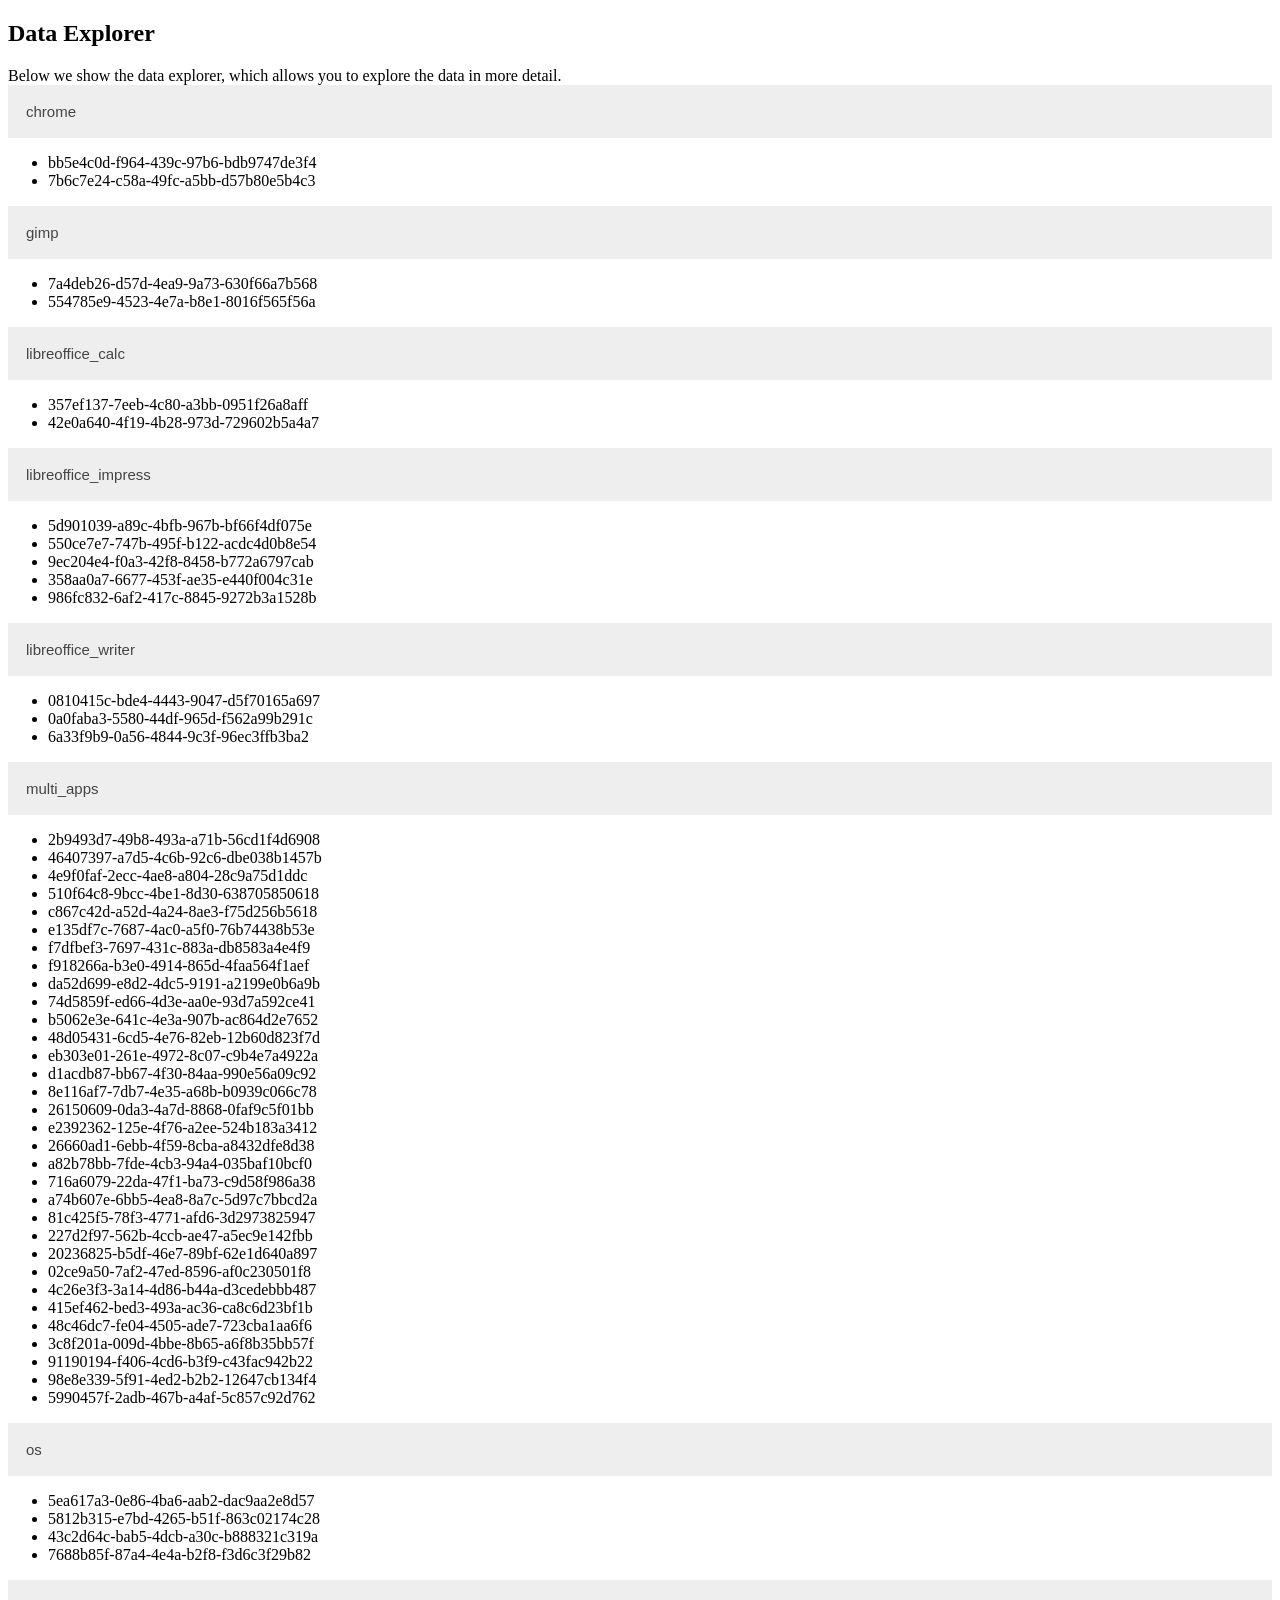
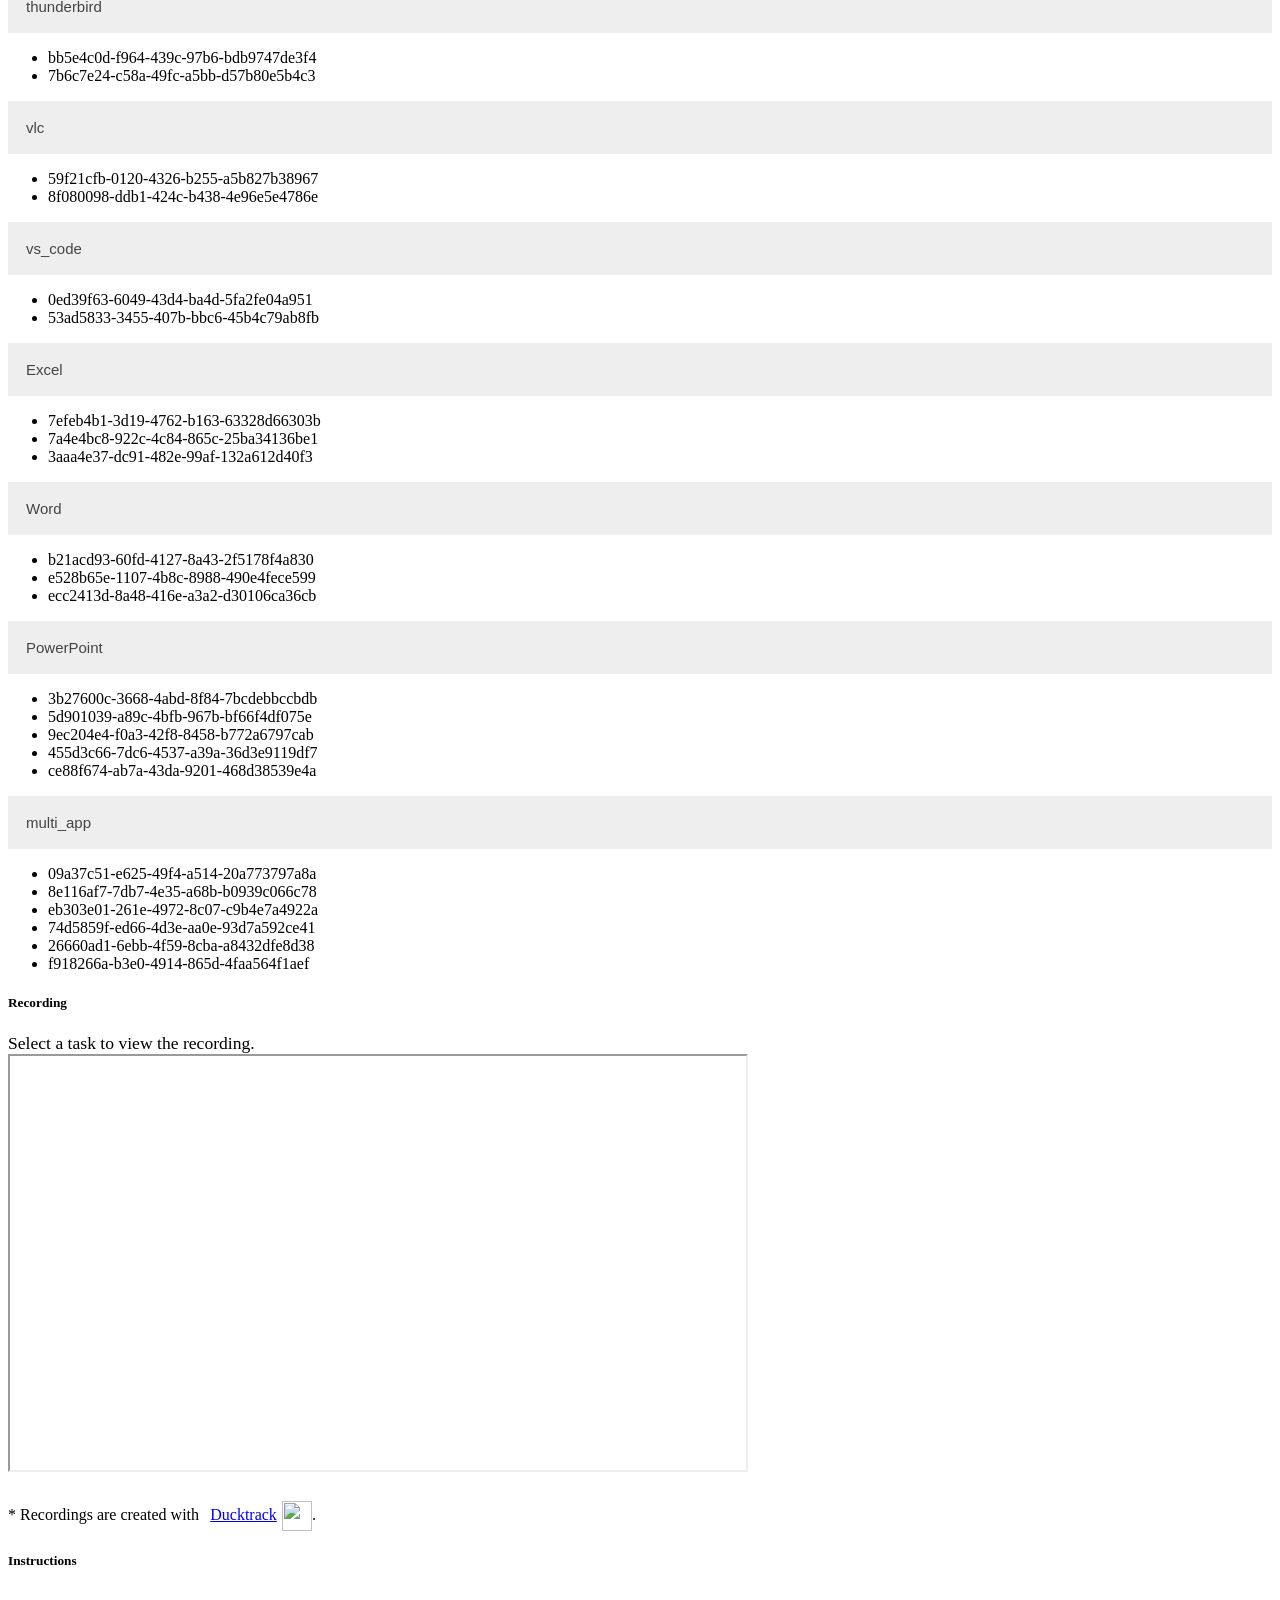
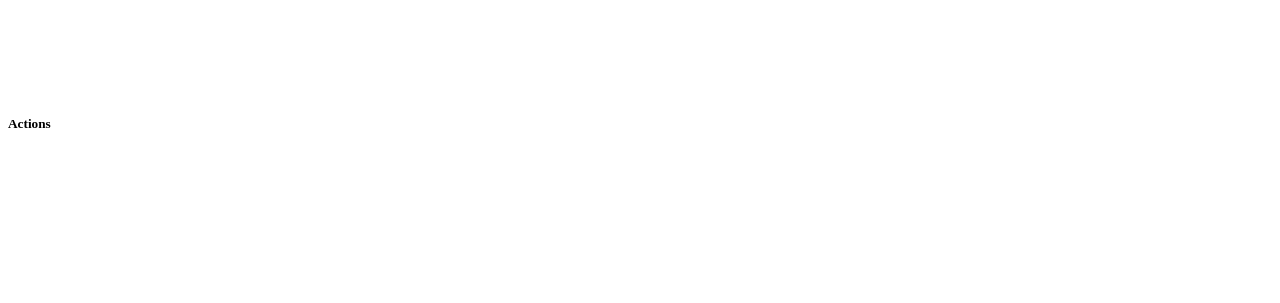
==== explorer.html @ dbcd0be1 "add independent data explorer page; data display worked; left panel needs furthur edit" ====
<!DOCTYPE html>
<html lang="en">

<head>
    <meta charset="UTF-8">
    <title>Enhanced Data Explorer with Bulma</title>
    <link rel="stylesheet" href="https://cdnjs.cloudflare.com/ajax/libs/bulma/0.9.3/css/bulma.min.css">
    <style>
        .is-halfheight {
            height: 50vh;
            overflow-y: scroll;
        }

        iframe {
            max-width: 100%;
        }

        .duck_icon {
            vertical-align: middle;
            margin-left: 5px;
        }

        .category {
            background-color: #eee;
            color: #444;
            cursor: pointer;
            padding: 18px;
            width: 100%;
            border: none;
            text-align: left;
            outline: none;
            font-size: 15px;
            transition: 0.4s;
        }

        .category:hover {
            background-color: #ccc;
        }

        .task-list {
            padding-left: 20px;
            display: none;
            list-style-type: none;
        }

        .active,
        .accordion:hover {
            background-color: #ccc;
        }

        .accordion:after {
            content: '\002B';
            color: #777;
            font-weight: bold;
            float: right;
            margin-left: 5px;
        }

        .active:after {
            content: "\2212";
        }
    </style>
    </style>
</head>

<body>
    <script type="module" src="https://md-block.verou.me/md-block.js"></script>

    <section class="section">
        <div class="container">
            <h2 class="title is-3">Data Explorer</h2>
            <div class="notification is-info">
                <md-block>
                    Below we show the data explorer, which allows you to explore the data in more detail.
                </md-block>
            </div>

            <div class="columns">
                <div class="column is-one-quarter" id="categoriesContainer">

                </div>
                <div class="column">
                    <!-- Data Explorer UI Portions -->
                    <div class="card">
                        <div class="card-content">
                            <div class="content">

                                <div class="box">
                                    <h5>Recording</h5>

                                    <div class="column has-text-centered is-vcentered"
                                        style="font-weight: 300; font-size: 1.1em">Select a
                                        task to view the recording.</div>
                                    <iframe id="recordingViewer" src="" width="736" height="414" allow="autoplay"
                                        allowfullscreen></iframe>
                                    <h6 class="title is-6"></h6>
                                    <div class="columns" style="font-weight: 100; font-size: 1.0em">*
                                        Recordings are created with &thinsp; <a
                                            href="https://github.com/TheDuckAI/DuckTrack">Ducktrack</a><img
                                            class="duck_icon" src="static/images/duck_icon-removebg-preview.png"
                                            width="30" height="30">.
                                    </div>
                                </div>

                                <div class="box">
                                    <h5>Instructions</h5>
                                    <div style="height: 100px; width: 100%; overflow-y:scroll">
                                        <div style="height: 5%; width: 100%; margin: 0 auto;;">
                                            <md-block id="instruction-text"></md-block>
                                        </div>
                                    </div>
                                    <h6 class="title is-6"></h6>
                                    <h5>Actions</h5>
                                    <div class="panel-body" style="height: 140px; width: 100%; overflow-y:scroll">
                                        <div style="height: 30%; width: 100%; margin: 0 auto;">
                                            <md-block id="action-text"></md-block>
                                        </div>
                                    </div>
                                </div>
                            </div>
                        </div>
                    </div>
                </div>
            </div>

        </div>
    </section>
    <script>
        document.addEventListener('DOMContentLoaded', function () {

            fetch('./static/data/test_small_recording.json')
                .then(response => response.json())
                .then(jsonData => {
                    const container = document.getElementById('categoriesContainer');

                    Object.keys(jsonData).forEach(category => {
                        // Create category button
                        const catButton = document.createElement('button');
                        catButton.textContent = category;
                        catButton.classList.add('category');
                        container.appendChild(catButton);
                        var i;

                        for (i = 0; i < container.length; i++) {
                            container[i].addEventListener("click", function () {
                                this.classList.toggle("active");
                                var panel = this.nextElementSibling;
                                if (panel.style.maxHeight) {
                                    panel.style.maxHeight = null;
                                } else {
                                    panel.style.maxHeight = panel.scrollHeight + "px";
                                }
                            });
                        }

                        // Create hidden list for task IDs
                        const taskList = document.createElement('ul');
                        taskList.classList.add('panel');
                        jsonData[category].forEach(taskId => {
                            const listItem = document.createElement('li');
                            listItem.textContent = taskId;
                            taskList.appendChild(listItem);
                            listItem.addEventListener('click', () => {
                                // Load the task data and update the UI
                                fetch(`./static/data/test_small_annotations_2.json`)
                                    .then(response => response.json())
                                    .then(taskData => {
                                        // Update the instruction and action text
                                        for (i = 0; i < taskData.length; i++) {
                                            if (taskData[i].id == taskId) {
                                                taskData = taskData[i];
                                                break;
                                            }
                                        }
                                        document.getElementById('instruction-text').innerHTML = taskData.instruction;
                                        document.getElementById('action-text').innerHTML = taskData.actions;

                                        // Update the recording viewer
                                        document.getElementById('recordingViewer').src = taskData.video;
                                    });
                            });
                        });
                        container.appendChild(taskList);

                        // Add click event to toggle visibility of task list
                        catButton.addEventListener('click', () => {
                            taskList.style.display = taskList.style.display === 'block' ? 'none' : 'block';
                        });
                    });
                })
                .catch(error => console.error('Error loading the JSON file:', error));
        });
    </script>


</body>

</html>
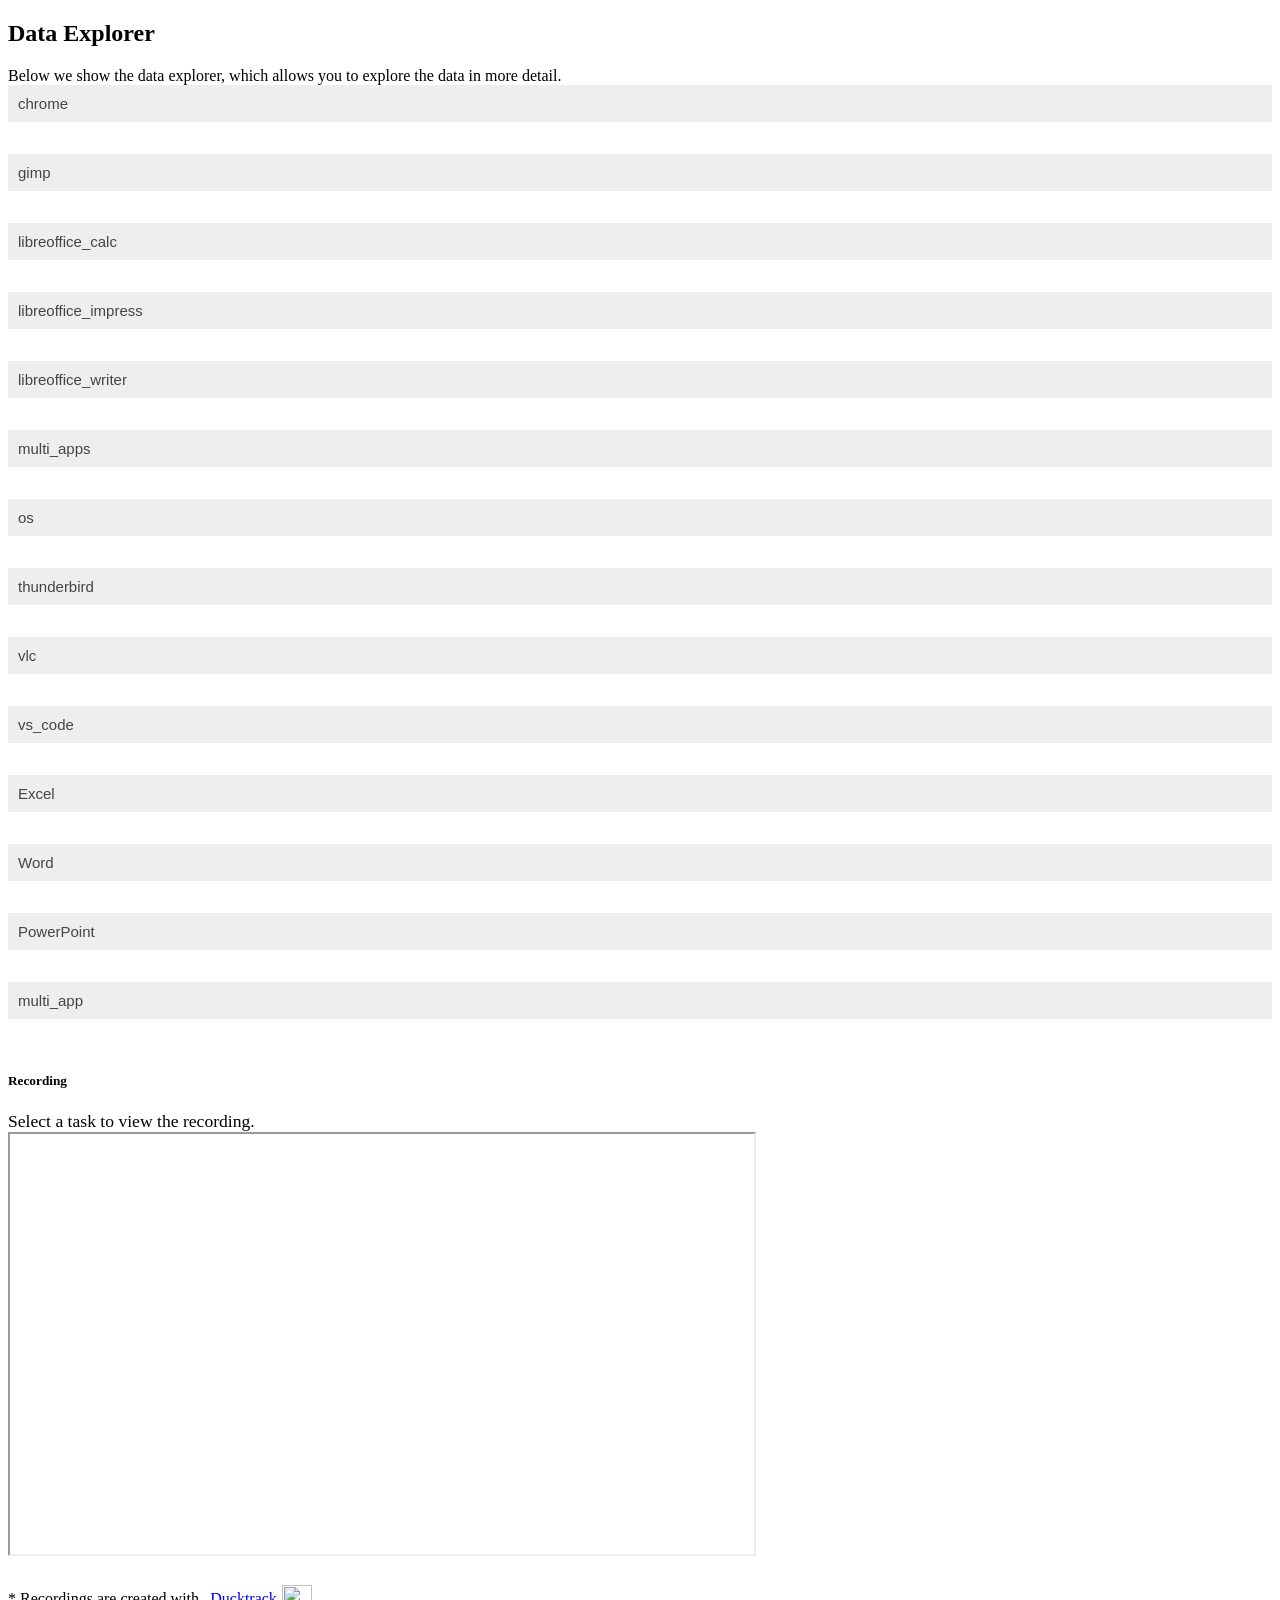
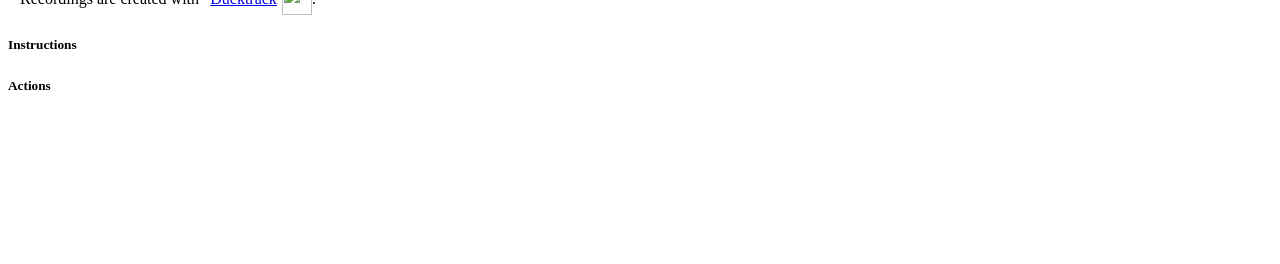
==== commit b2c1e1c8: "edit left panel for data explorer page a bit, default set hide tasklist, y-scroll with a max height" ====
--- a/explorer.html
+++ b/explorer.html
@@ -24,7 +24,7 @@
             background-color: #eee;
             color: #444;
             cursor: pointer;
-            padding: 18px;
+            padding: 10px;
             width: 100%;
             border: none;
             text-align: left;
@@ -38,7 +38,7 @@
         }
 
         .task-list {
-            padding-left: 20px;
+            padding-left: 10px;
             display: none;
             list-style-type: none;
         }
@@ -58,6 +58,20 @@
 
         .active:after {
             content: "\2212";
+        }
+
+        .panel {
+            padding: 0 18px;
+            background-color: white;
+            max-height: 0;
+            overflow: hidden;
+            transition: max-height 0.2s ease-out;
+        }
+
+        .categorycontainer {
+
+            max-height: 150vh;
+            overflow-y: scroll;
         }
     </style>
     </style>
@@ -76,7 +90,7 @@
             </div>
 
             <div class="columns">
-                <div class="column is-one-quarter" id="categoriesContainer">
+                <div class="column is-one-quarter categorycontainer" id="categoriesContainer">
 
                 </div>
                 <div class="column">
@@ -91,7 +105,7 @@
                                     <div class="column has-text-centered is-vcentered"
                                         style="font-weight: 300; font-size: 1.1em">Select a
                                         task to view the recording.</div>
-                                    <iframe id="recordingViewer" src="" width="736" height="414" allow="autoplay"
+                                    <iframe id="recordingViewer" src="" width="744" height="420" allow="autoplay"
                                         allowfullscreen></iframe>
                                     <h6 class="title is-6"></h6>
                                     <div class="columns" style="font-weight: 100; font-size: 1.0em">*
@@ -104,10 +118,10 @@
 
                                 <div class="box">
                                     <h5>Instructions</h5>
-                                    <div style="height: 100px; width: 100%; overflow-y:scroll">
-                                        <div style="height: 5%; width: 100%; margin: 0 auto;;">
-                                            <md-block id="instruction-text"></md-block>
-                                        </div>
+                                    <div style="width: 100%; height: auto;">
+
+                                        <md-block id="instruction-text"></md-block>
+
                                     </div>
                                     <h6 class="title is-6"></h6>
                                     <h5>Actions</h5>
@@ -141,17 +155,6 @@
                         container.appendChild(catButton);
                         var i;
 
-                        for (i = 0; i < container.length; i++) {
-                            container[i].addEventListener("click", function () {
-                                this.classList.toggle("active");
-                                var panel = this.nextElementSibling;
-                                if (panel.style.maxHeight) {
-                                    panel.style.maxHeight = null;
-                                } else {
-                                    panel.style.maxHeight = panel.scrollHeight + "px";
-                                }
-                            });
-                        }
 
                         // Create hidden list for task IDs
                         const taskList = document.createElement('ul');
@@ -182,11 +185,19 @@
                         });
                         container.appendChild(taskList);
 
-                        // Add click event to toggle visibility of task list
-                        catButton.addEventListener('click', () => {
-                            taskList.style.display = taskList.style.display === 'block' ? 'none' : 'block';
+                    });
+                    var acc = document.getElementsByClassName("category");
+                    for (i = 0; i < acc.length; i++) {
+                        acc[i].addEventListener("click", function () {
+                            this.classList.toggle("active");
+                            var panel = this.nextElementSibling;
+                            if (panel.style.maxHeight) {
+                                panel.style.maxHeight = null;
+                            } else {
+                                panel.style.maxHeight = panel.scrollHeight + "px";
+                            }
                         });
-                    });
+                    }
                 })
                 .catch(error => console.error('Error loading the JSON file:', error));
         });
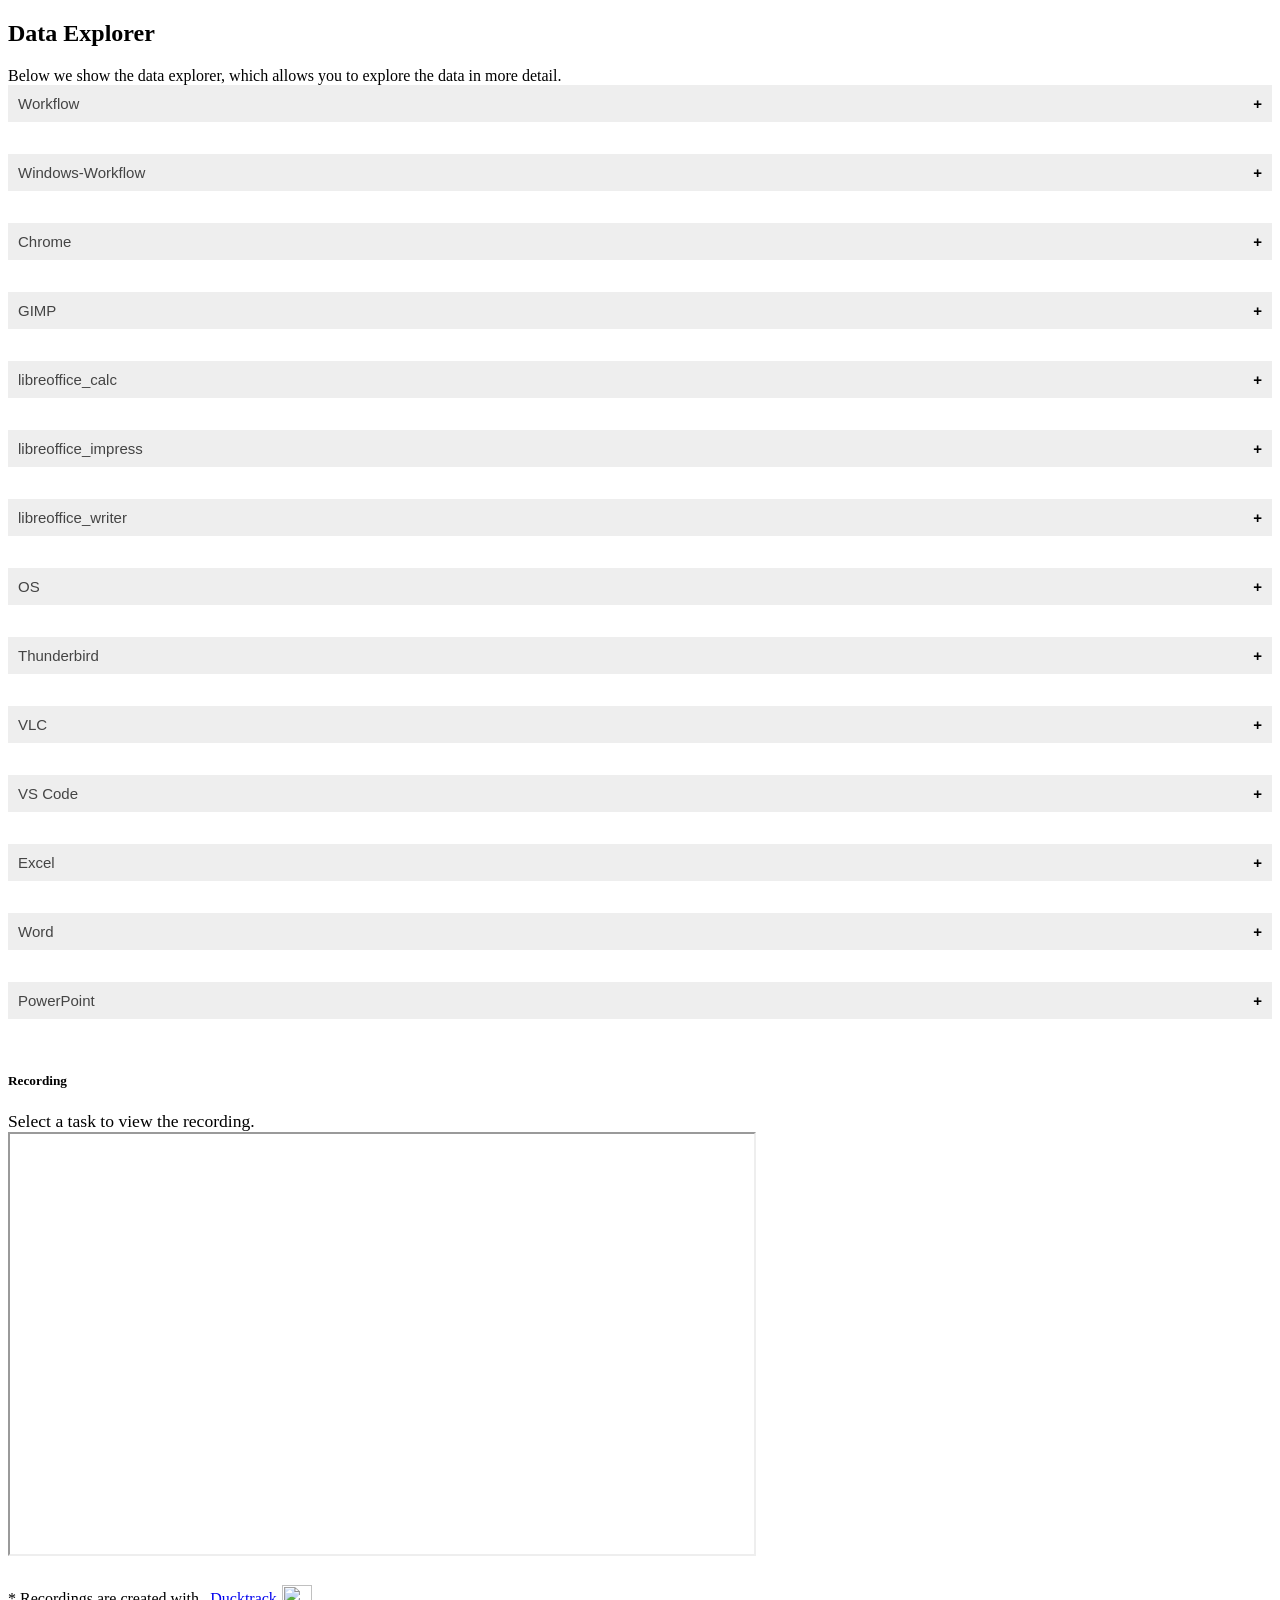
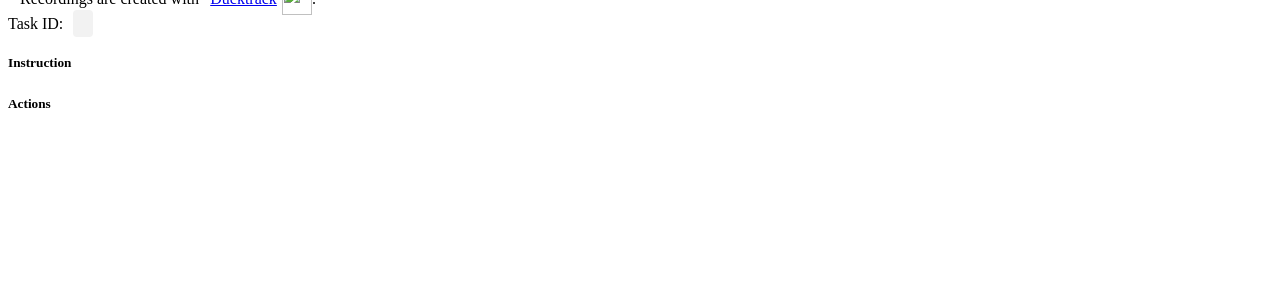
==== commit 46e581e6: "update left panel style, move workflow to top, make task id appear on the righthand side" ====
--- a/explorer.html
+++ b/explorer.html
@@ -33,24 +33,26 @@
             transition: 0.4s;
         }
 
+        .task-list {
+            border: none;
+        }
+
+        .task-list:hover {
+            background-color: #f2f0f0;
+        }
+
+        .active,
         .category:hover {
             background-color: #ccc;
         }
 
-        .task-list {
-            padding-left: 10px;
-            display: none;
-            list-style-type: none;
-        }
-
-        .active,
-        .accordion:hover {
-            background-color: #ccc;
-        }
-
-        .accordion:after {
-            content: '\002B';
-            color: #777;
+        .task-active {
+            background-color: #f3f0f0;
+        }
+
+        .category:after {
+            content: "\002B";
+            color: #000000;
             font-weight: bold;
             float: right;
             margin-left: 5px;
@@ -70,8 +72,35 @@
 
         .categorycontainer {
 
-            max-height: 150vh;
+            max-height: 180vh;
             overflow-y: scroll;
+        }
+
+        .label {
+            padding: 5px;
+            width: 40%;
+        }
+
+        .other {
+            background-color: #e7e7e7;
+            color: rgb(82, 81, 81);
+            font-size: small;
+            width: 40%;
+            height: 22px;
+            position: relative;
+        }
+
+        .taskid-container {
+            display: flex;
+            align-items: center;
+        }
+
+        .taskid-label {
+            margin-left: 10px;
+            padding: 5px 10px;
+            background-color: #f2f2f2;
+            border-radius: 4px;
+            font-size: 1rem;
         }
     </style>
     </style>
@@ -117,18 +146,22 @@
                                 </div>
 
                                 <div class="box">
-                                    <h5>Instructions</h5>
-                                    <div style="width: 100%; height: auto;">
-
-                                        <md-block id="instruction-text"></md-block>
-
+                                    <div>
+                                        Task ID:
+                                        <span class="taskid-label" id="taskid-text"></span>
                                     </div>
-                                    <h6 class="title is-6"></h6>
-                                    <h5>Actions</h5>
-                                    <div class="panel-body" style="height: 140px; width: 100%; overflow-y:scroll">
-                                        <div style="height: 30%; width: 100%; margin: 0 auto;">
-                                            <md-block id="action-text"></md-block>
-                                        </div>
+                                </div>
+                                <h5>Instruction</h5>
+                                <div style="width: 100%; height: auto;">
+
+                                    <md-block id="instruction-text"></md-block>
+
+                                </div>
+                                <h6 class="title is-6"></h6>
+                                <h5>Actions</h5>
+                                <div class="panel-body" style="height: 140px; width: 100%; overflow-y:scroll">
+                                    <div style="height: 30%; width: 100%; margin: 0 auto;">
+                                        <md-block id="action-text"></md-block>
                                     </div>
                                 </div>
                             </div>
@@ -136,6 +169,7 @@
                     </div>
                 </div>
             </div>
+        </div>
 
         </div>
     </section>
@@ -148,6 +182,7 @@
                     const container = document.getElementById('categoriesContainer');
 
                     Object.keys(jsonData).forEach(category => {
+                        var number = 0;
                         // Create category button
                         const catButton = document.createElement('button');
                         catButton.textContent = category;
@@ -161,7 +196,10 @@
                         taskList.classList.add('panel');
                         jsonData[category].forEach(taskId => {
                             const listItem = document.createElement('li');
-                            listItem.textContent = taskId;
+                            listItem.classList.add('task-list');
+                            number++;
+                            listItem.textContent = `Task ${number}`;
+
                             taskList.appendChild(listItem);
                             listItem.addEventListener('click', () => {
                                 // Load the task data and update the UI
@@ -170,11 +208,12 @@
                                     .then(taskData => {
                                         // Update the instruction and action text
                                         for (i = 0; i < taskData.length; i++) {
-                                            if (taskData[i].id == taskId) {
+                                            if (taskData[i].domain == category && taskData[i].id == taskId) {
                                                 taskData = taskData[i];
                                                 break;
                                             }
                                         }
+                                        document.getElementById('taskid-text').innerHTML = taskId;
                                         document.getElementById('instruction-text').innerHTML = taskData.instruction;
                                         document.getElementById('action-text').innerHTML = taskData.actions;
 
@@ -198,6 +237,18 @@
                             }
                         });
                     }
+                    var task = document.getElementsByClassName("task-list");
+                    for (i = 0; i < task.length; i++) {
+                        task[i].addEventListener("click", function () {
+                            this.classList.toggle("task-active");
+                            var panel = this.nextElementSibling;
+                            if (panel.style.maxHeight) {
+                                panel.style.maxHeight = null;
+                            } else {
+                                panel.style.maxHeight = panel.scrollHeight + "px";
+                            }
+                        });
+                    }
                 })
                 .catch(error => console.error('Error loading the JSON file:', error));
         });
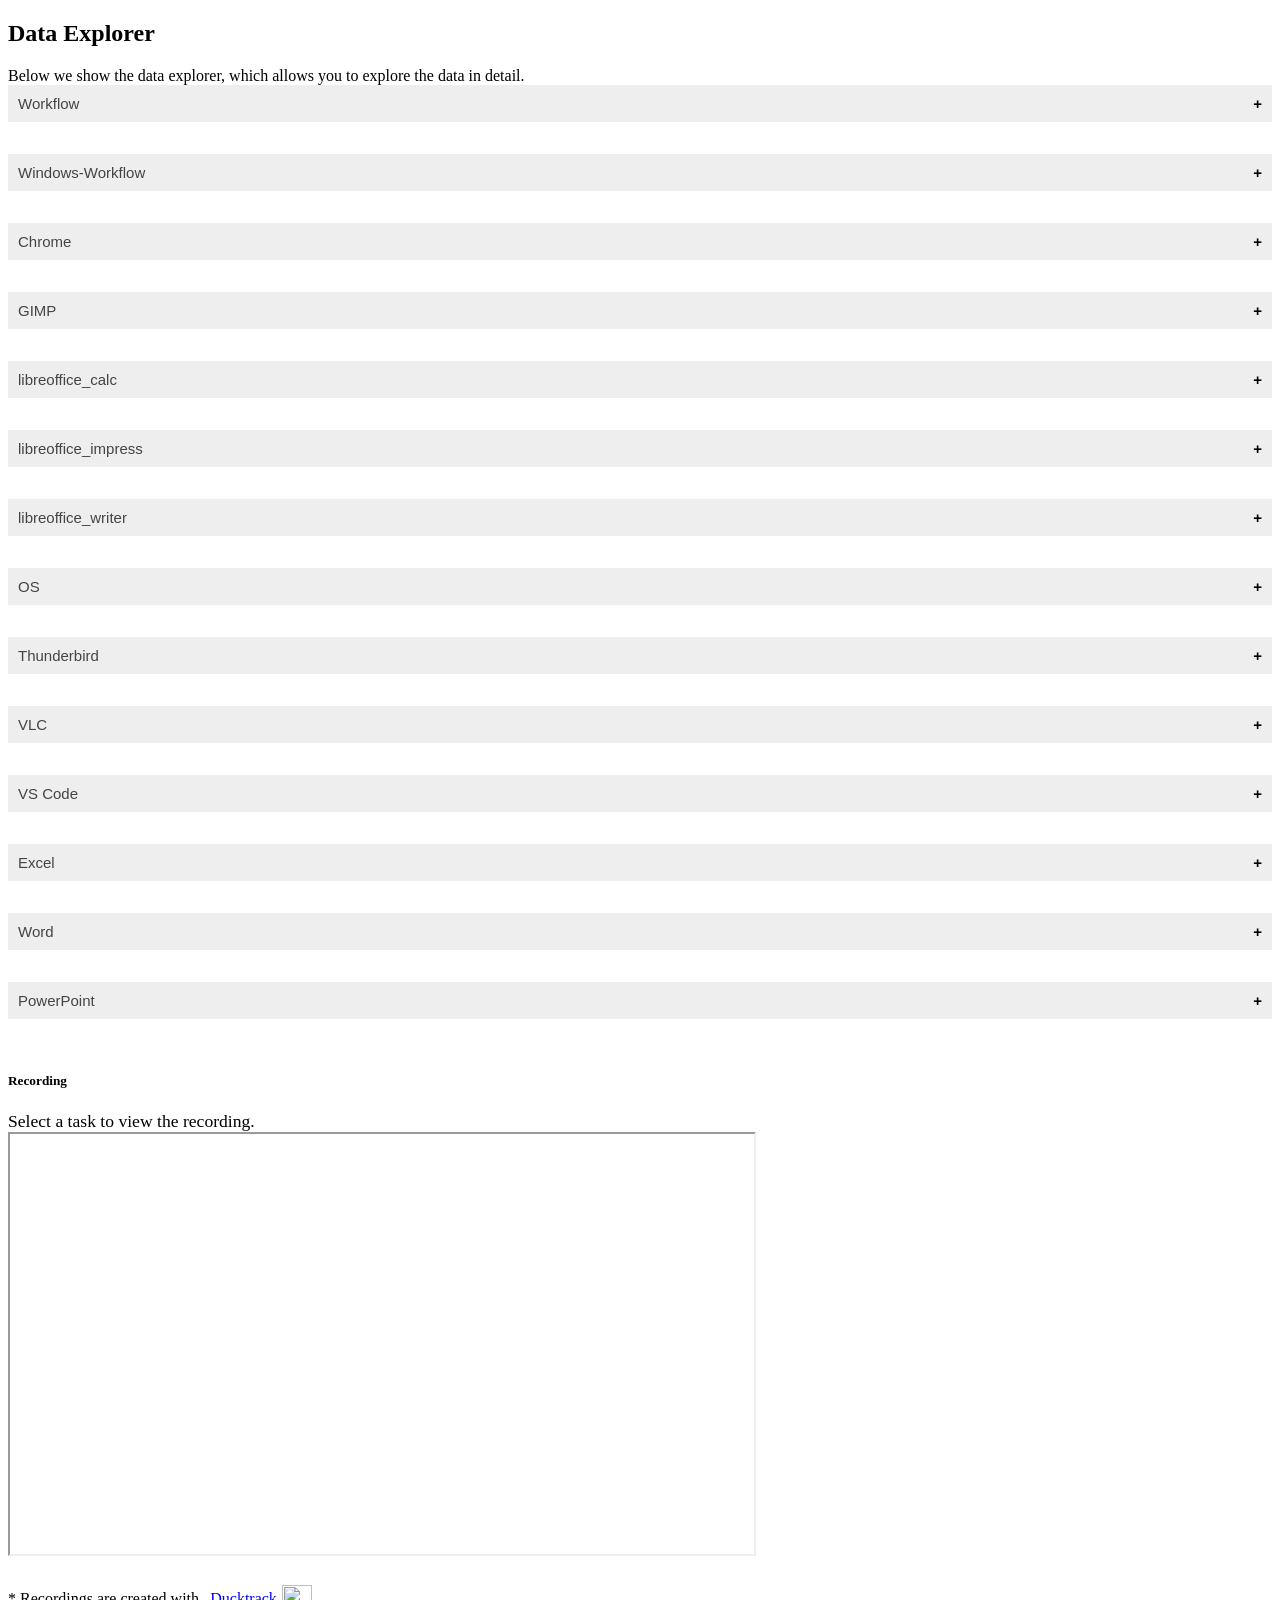
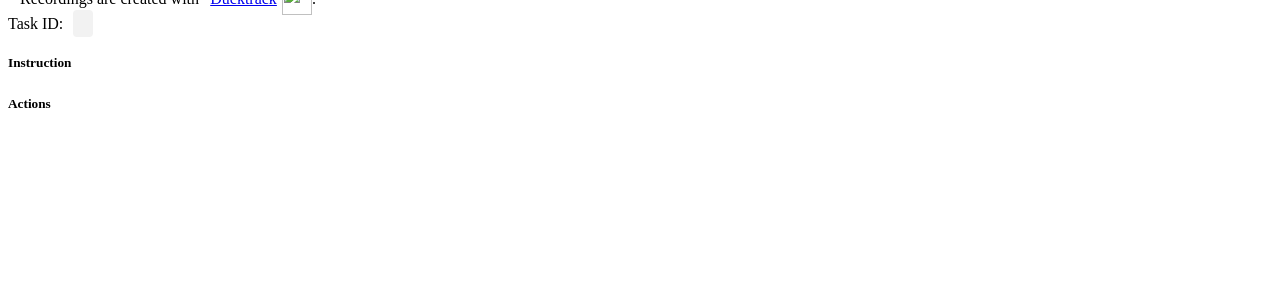
==== commit a593e80d: "minor fix for left panel; remove data explorer module from main page" ====
--- a/explorer.html
+++ b/explorer.html
@@ -114,7 +114,7 @@
             <h2 class="title is-3">Data Explorer</h2>
             <div class="notification is-info">
                 <md-block>
-                    Below we show the data explorer, which allows you to explore the data in more detail.
+                    Below we show the data explorer, which allows you to explore the data in detail.
                 </md-block>
             </div>
 
@@ -221,6 +221,14 @@
                                         document.getElementById('recordingViewer').src = taskData.video;
                                     });
                             });
+                            listItem.addEventListener("click", function () {
+                                var preClick = document.getElementsByClassName("task-list");
+                                for (i = 0; i < preClick.length; i++) {
+                                    preClick[i].classList.remove("task-active");
+                                }
+                                listItem.classList.toggle("task-active");
+                            });
+
                         });
                         container.appendChild(taskList);
 
@@ -237,18 +245,7 @@
                             }
                         });
                     }
-                    var task = document.getElementsByClassName("task-list");
-                    for (i = 0; i < task.length; i++) {
-                        task[i].addEventListener("click", function () {
-                            this.classList.toggle("task-active");
-                            var panel = this.nextElementSibling;
-                            if (panel.style.maxHeight) {
-                                panel.style.maxHeight = null;
-                            } else {
-                                panel.style.maxHeight = panel.scrollHeight + "px";
-                            }
-                        });
-                    }
+
                 })
                 .catch(error => console.error('Error loading the JSON file:', error));
         });
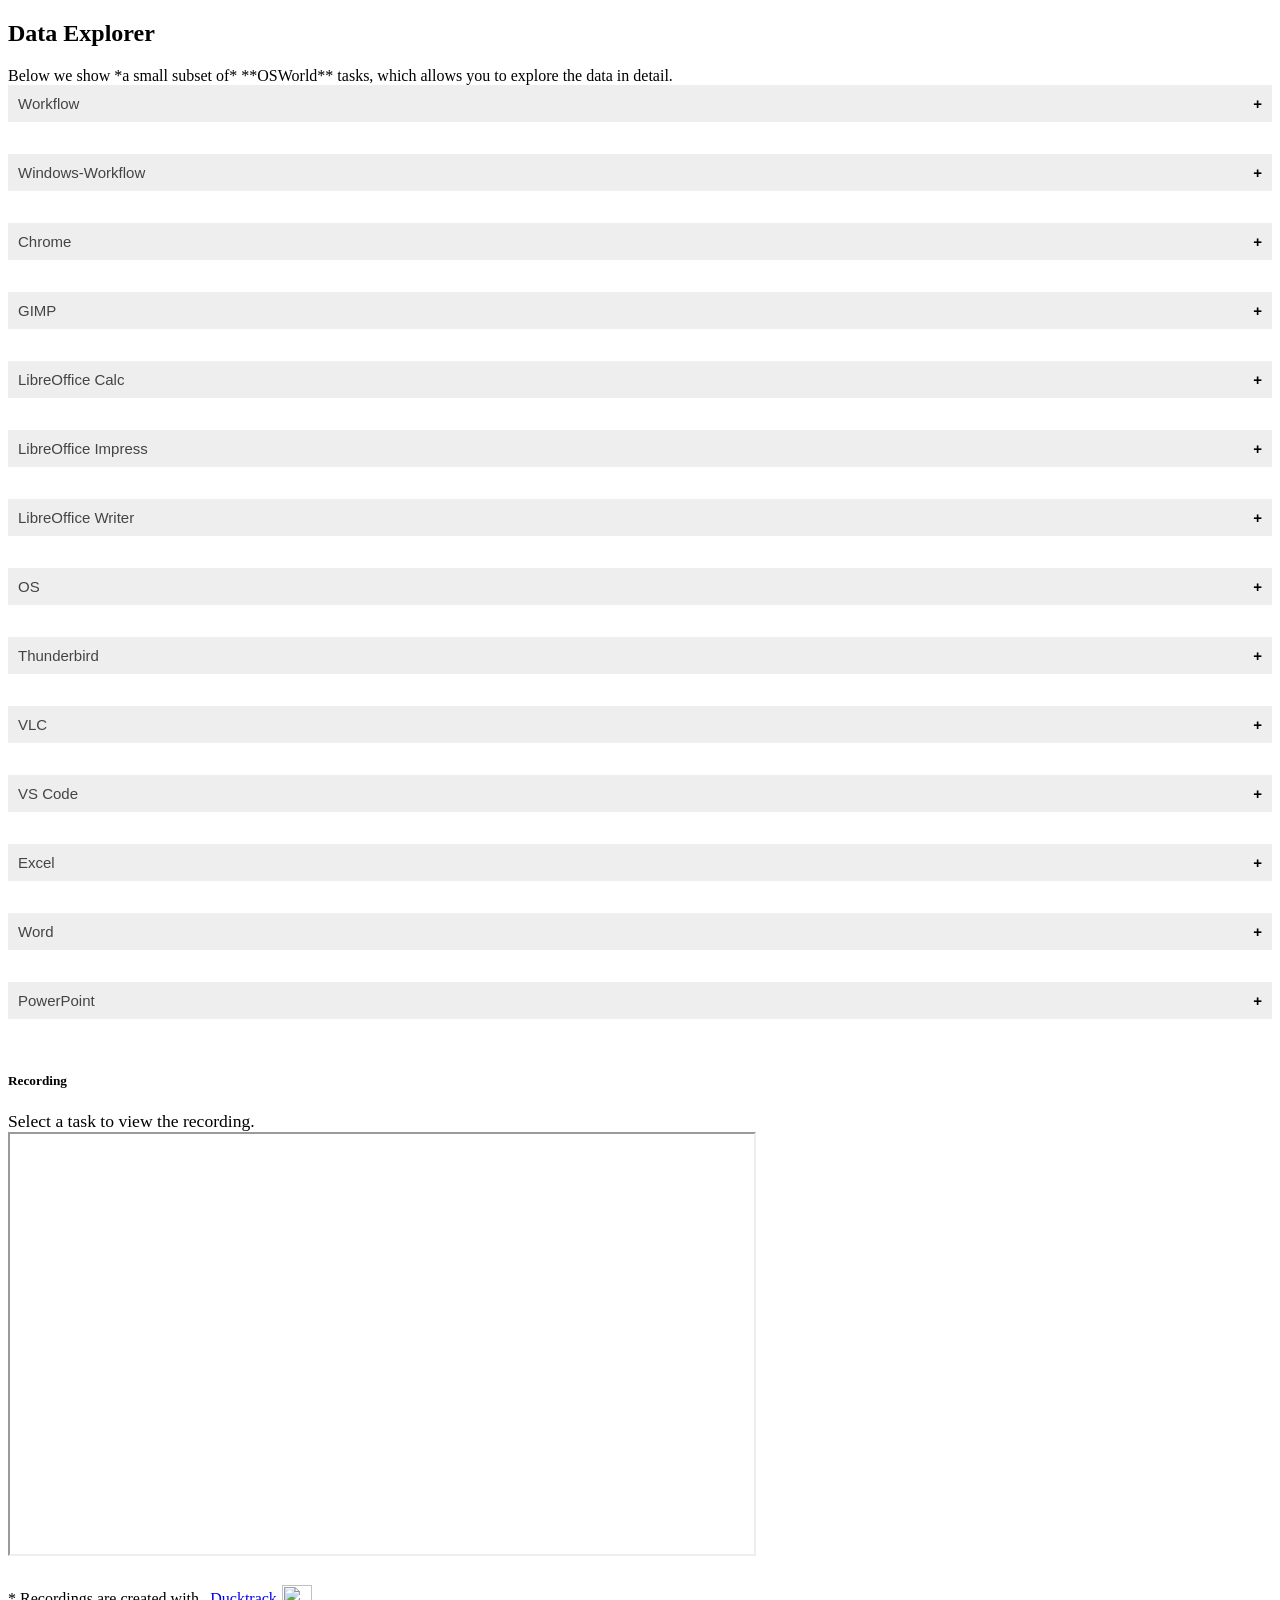
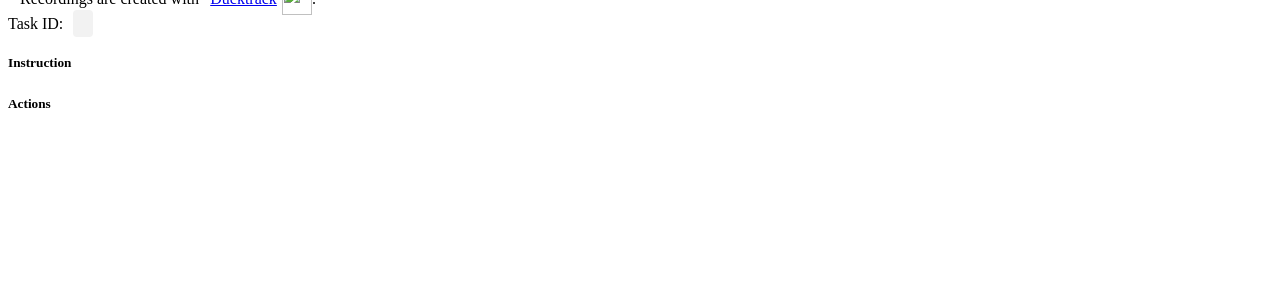
==== commit a3ceb8ba: "update data explorer page note; updata statistics pic" ====
--- a/explorer.html
+++ b/explorer.html
@@ -114,7 +114,7 @@
             <h2 class="title is-3">Data Explorer</h2>
             <div class="notification is-info">
                 <md-block>
-                    Below we show the data explorer, which allows you to explore the data in detail.
+                    Below we show *a small subset of* **OSWorld** tasks, which allows you to explore the data in detail.
                 </md-block>
             </div>
 
